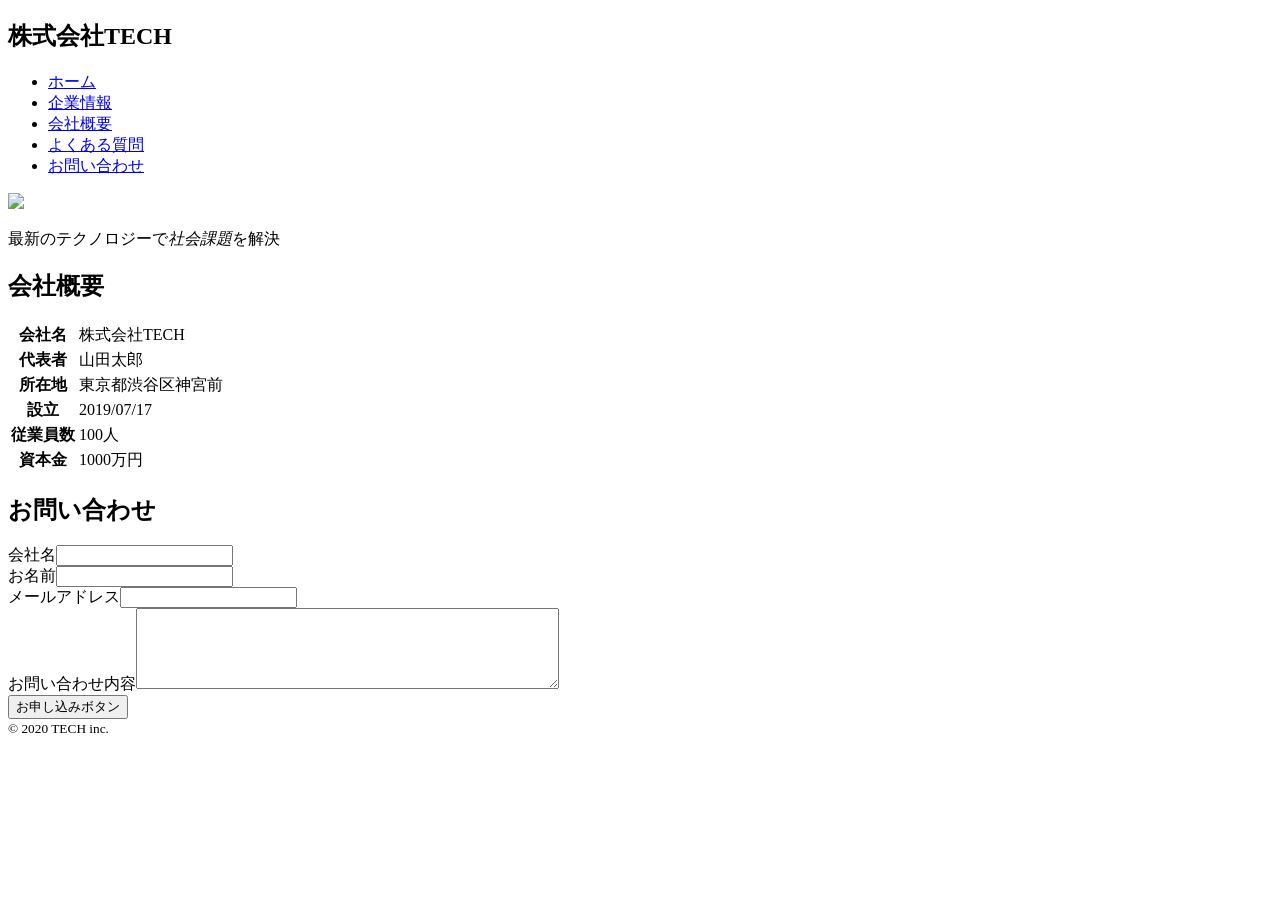
==== index.html @ 1d5660b6 "html修正" ====
<!DOCTYPE html>
<html lang="jp">
    <head>
        <meta charset="UTF-8">
        <meta name="viewport" content="width=device-width, initial-scale=1.0">
        <title>COACHTECH</title>
        <nav>
            <h1>株式会社TECH</h1>
            <ul>
                <li><a href="https://coachtech.site/">ホーム</a></li>
                <li><a href="https://estra.jp/company">企業情報</a></li>
                <li><a href="https://estra.jp/company">会社概要</a></li>
                <li><a href="https://coachtech.site/faq/">よくある質問</a></li>
                <li><a href="https://estra.jp/contact">お問い合わせ</a></li>
            </ul>
        </nav>     
    </head>
    <body>    
        <img src="img/mv.png"> 
        <div>
            <p>最新のテクノロジーで<em>社会課題</em>を解決</p>
        </div>
        <h2>会社概要</h2>
        <table>
            <tr>
                <th>会社名</th>
                <td>株式会社TECH</td>
            </tr>
            <tr>
                <th>代表者</th>
                <td>山田太郎</td>
            </tr>
            <tr>
                <th>所在地</th>
                <td>東京都渋谷区神宮前</td>
            </tr>
            <tr>
                <th>設立</th>
                <td>2019/07/17</td>
            </tr>
            <tr>
                <th>従業員数</th>
                <td>100人</td>
            </tr>
            <tr>
                <th>資本金</th>
                <td>1000万円</td>
            </tr>
        </table>
    </body>
    <h2>お問い合わせ</h2>
    <form action="" method="post">
        <label>会社名<input type="text" name="text" /></label>
        <br>
        <label>お名前<input type="text" name="text" /></label>
        <br>
        <label>メールアドレス<input type="text" name="text" /></label>
        <br>
        <label>お問い合わせ内容<textarea name="textarea" cols="50" rows="5"></textarea></label>
        <br>
        <input type="submit" name="submit" value="お申し込みボタン" />
        <br>
    </form>
    <small>&copy; 2020 TECH inc.</small>
</html>
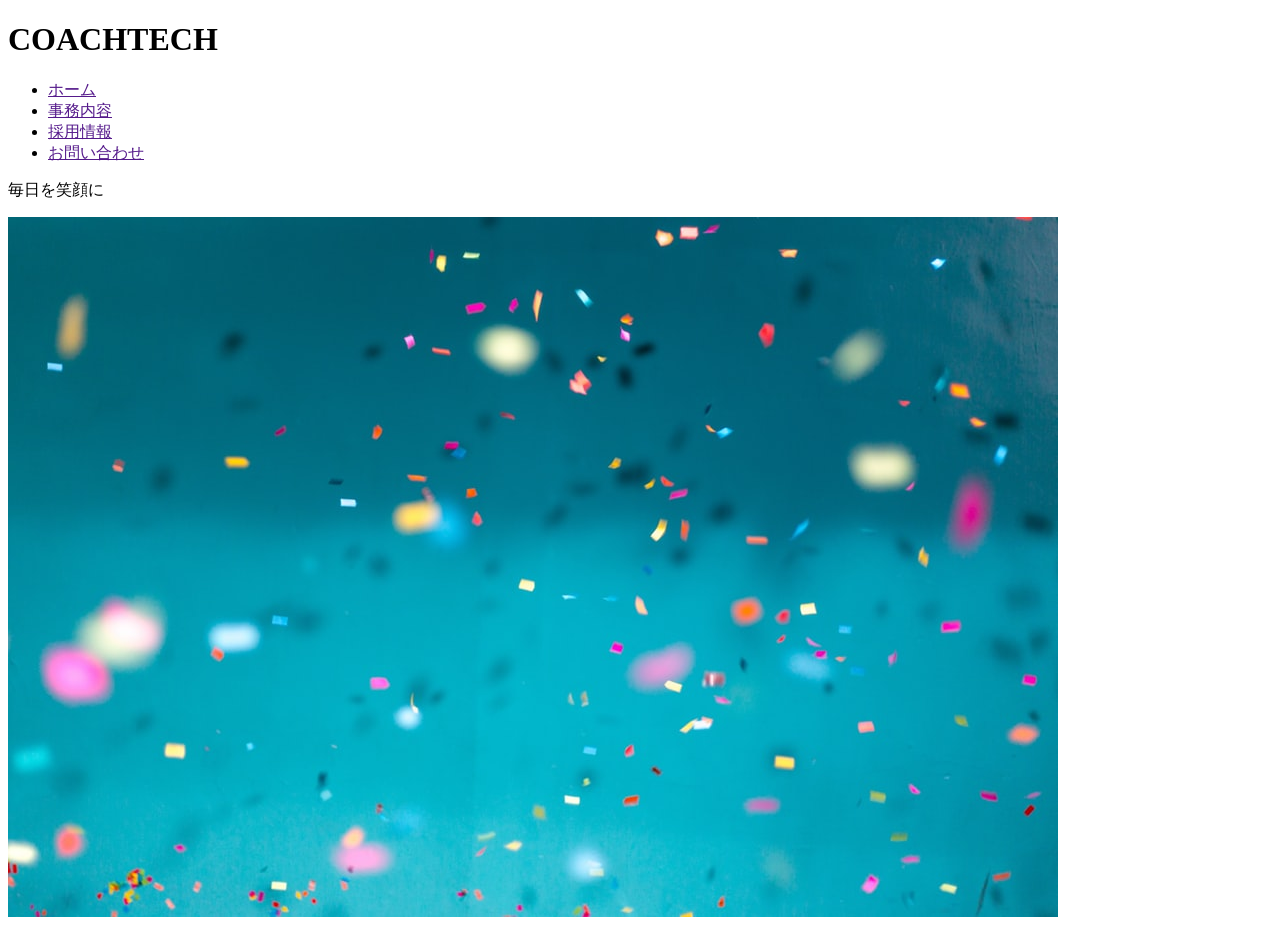
==== commit c794d403: "修正" ====
--- a/index.html
+++ b/index.html
@@ -1,65 +1,26 @@
 <!DOCTYPE html>
 <html lang="jp">
-    <head>
-        <meta charset="UTF-8">
-        <meta name="viewport" content="width=device-width, initial-scale=1.0">
-        <title>COACHTECH</title>
-        <nav>
-            <h1>株式会社TECH</h1>
-            <ul>
-                <li><a href="https://coachtech.site/">ホーム</a></li>
-                <li><a href="https://estra.jp/company">企業情報</a></li>
-                <li><a href="https://estra.jp/company">会社概要</a></li>
-                <li><a href="https://coachtech.site/faq/">よくある質問</a></li>
-                <li><a href="https://estra.jp/contact">お問い合わせ</a></li>
+<head>
+    <meta charset="UTF-8">
+    <meta name="viewport" content="width=device-width, initial-scale=1.0">
+    <title>COACHTECH</title>
+</head>
+<body>
+    <header class="header">
+        <h1 class="header-ttl">COACHTECH</h1>
+        <nav class="header-nav">
+            <ul class="header-nav-list">
+                <li class="list1"><a href="">ホーム</a></li>
+                <li class="list2"><a href="">事務内容</a></li>
+                <li class="list3"><a href="">採用情報</a></li>
+                <li class="list4"><a href="">お問い合わせ</a></li>
             </ul>
-        </nav>     
-    </head>
-    <body>    
-        <img src="img/mv.png"> 
-        <div>
-            <p>最新のテクノロジーで<em>社会課題</em>を解決</p>
-        </div>
-        <h2>会社概要</h2>
-        <table>
-            <tr>
-                <th>会社名</th>
-                <td>株式会社TECH</td>
-            </tr>
-            <tr>
-                <th>代表者</th>
-                <td>山田太郎</td>
-            </tr>
-            <tr>
-                <th>所在地</th>
-                <td>東京都渋谷区神宮前</td>
-            </tr>
-            <tr>
-                <th>設立</th>
-                <td>2019/07/17</td>
-            </tr>
-            <tr>
-                <th>従業員数</th>
-                <td>100人</td>
-            </tr>
-            <tr>
-                <th>資本金</th>
-                <td>1000万円</td>
-            </tr>
-        </table>
-    </body>
-    <h2>お問い合わせ</h2>
-    <form action="" method="post">
-        <label>会社名<input type="text" name="text" /></label>
-        <br>
-        <label>お名前<input type="text" name="text" /></label>
-        <br>
-        <label>メールアドレス<input type="text" name="text" /></label>
-        <br>
-        <label>お問い合わせ内容<textarea name="textarea" cols="50" rows="5"></textarea></label>
-        <br>
-        <input type="submit" name="submit" value="お申し込みボタン" />
-        <br>
-    </form>
-    <small>&copy; 2020 TECH inc.</small>
-</html>
+        </nav>
+    </header>
+    <div class="content">
+        <p class="content-ttl">毎日を笑顔に</p>
+        <img src="../../img/firstview.jpeg" alt="">
+        <div class="content-blue"></div>
+    </div>
+</body>
+</html>
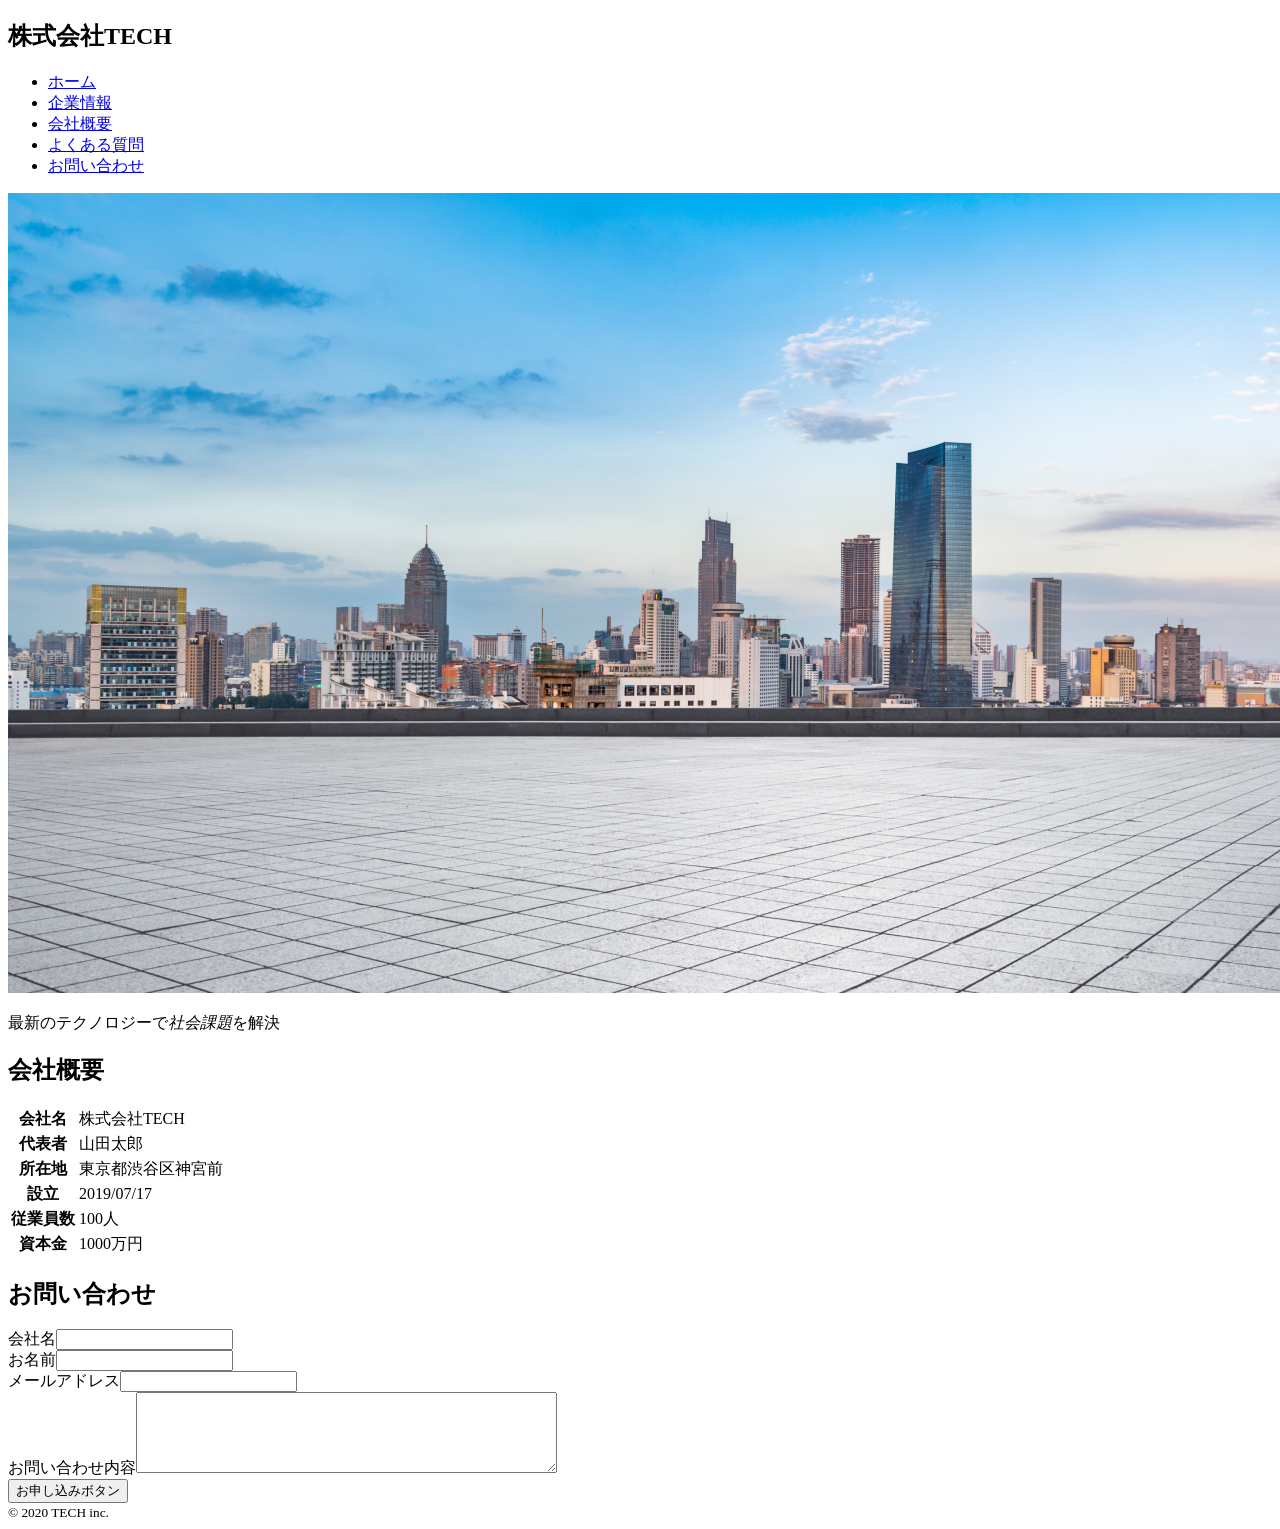
==== commit 877f544c: "Merge remote-tracking branch 'origin/main'" ====
--- a/index.html
+++ b/index.html
@@ -1,26 +1,65 @@
 <!DOCTYPE html>
 <html lang="jp">
-<head>
-    <meta charset="UTF-8">
-    <meta name="viewport" content="width=device-width, initial-scale=1.0">
-    <title>COACHTECH</title>
-</head>
-<body>
-    <header class="header">
-        <h1 class="header-ttl">COACHTECH</h1>
-        <nav class="header-nav">
-            <ul class="header-nav-list">
-                <li class="list1"><a href="">ホーム</a></li>
-                <li class="list2"><a href="">事務内容</a></li>
-                <li class="list3"><a href="">採用情報</a></li>
-                <li class="list4"><a href="">お問い合わせ</a></li>
+    <head>
+        <meta charset="UTF-8">
+        <meta name="viewport" content="width=device-width, initial-scale=1.0">
+        <title>COACHTECH</title>
+        <nav>
+            <h1>株式会社TECH</h1>
+            <ul>
+                <li><a href="https://coachtech.site/">ホーム</a></li>
+                <li><a href="https://estra.jp/company">企業情報</a></li>
+                <li><a href="https://estra.jp/company">会社概要</a></li>
+                <li><a href="https://coachtech.site/faq/">よくある質問</a></li>
+                <li><a href="https://estra.jp/contact">お問い合わせ</a></li>
             </ul>
-        </nav>
-    </header>
-    <div class="content">
-        <p class="content-ttl">毎日を笑顔に</p>
-        <img src="../../img/firstview.jpeg" alt="">
-        <div class="content-blue"></div>
-    </div>
-</body>
-</html>+        </nav>     
+    </head>
+    <body>    
+        <img src="img/mv.png"> 
+        <div>
+            <p>最新のテクノロジーで<em>社会課題</em>を解決</p>
+        </div>
+        <h2>会社概要</h2>
+        <table>
+            <tr>
+                <th>会社名</th>
+                <td>株式会社TECH</td>
+            </tr>
+            <tr>
+                <th>代表者</th>
+                <td>山田太郎</td>
+            </tr>
+            <tr>
+                <th>所在地</th>
+                <td>東京都渋谷区神宮前</td>
+            </tr>
+            <tr>
+                <th>設立</th>
+                <td>2019/07/17</td>
+            </tr>
+            <tr>
+                <th>従業員数</th>
+                <td>100人</td>
+            </tr>
+            <tr>
+                <th>資本金</th>
+                <td>1000万円</td>
+            </tr>
+        </table>
+    </body>
+    <h2>お問い合わせ</h2>
+    <form action="" method="post">
+        <label>会社名<input type="text" name="text" /></label>
+        <br>
+        <label>お名前<input type="text" name="text" /></label>
+        <br>
+        <label>メールアドレス<input type="text" name="text" /></label>
+        <br>
+        <label>お問い合わせ内容<textarea name="textarea" cols="50" rows="5"></textarea></label>
+        <br>
+        <input type="submit" name="submit" value="お申し込みボタン" />
+        <br>
+    </form>
+    <small>&copy; 2020 TECH inc.</small>
+</html>
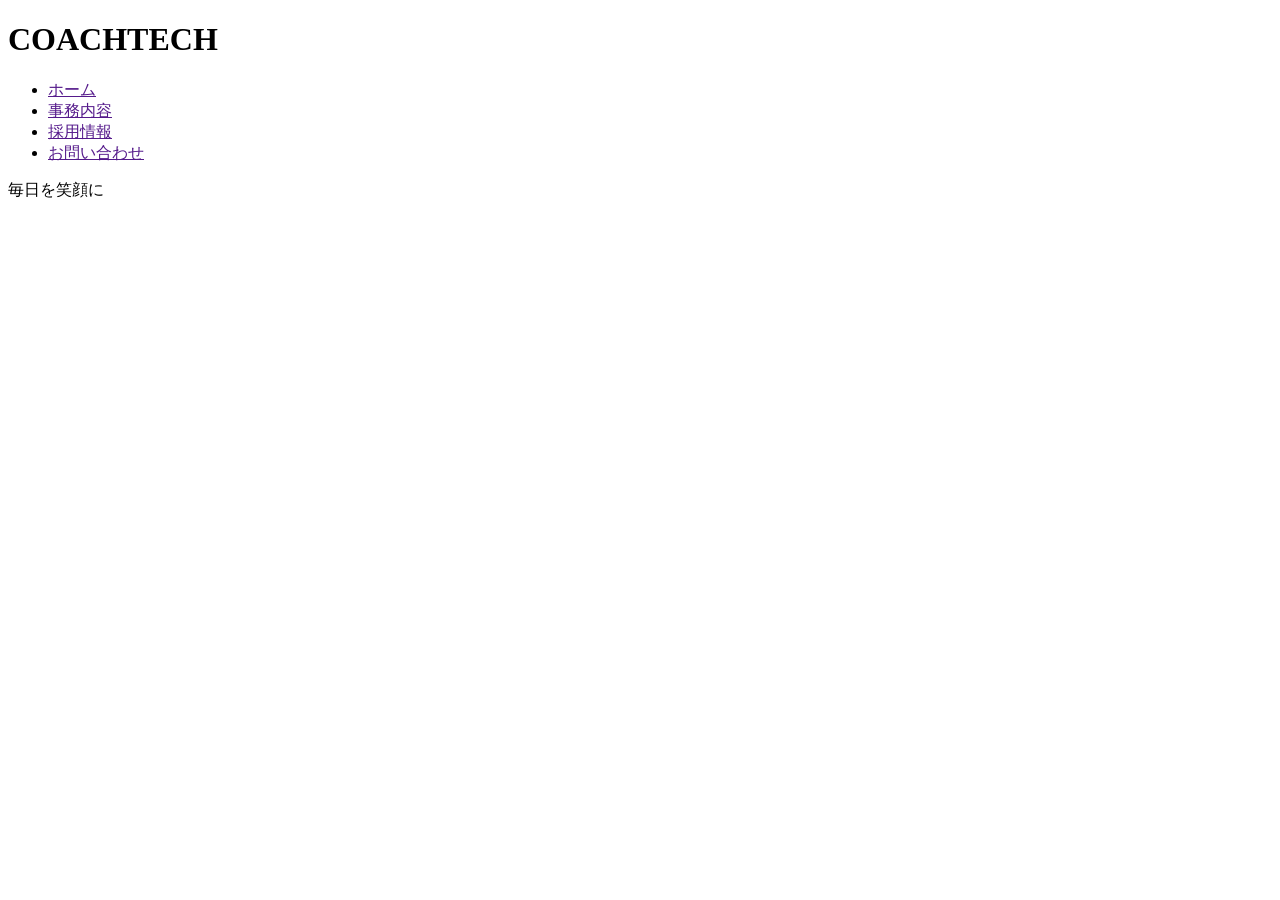
==== commit dbf31253: "作り直し" ====
--- a/index.html
+++ b/index.html
@@ -1,65 +1,26 @@
 <!DOCTYPE html>
 <html lang="jp">
-    <head>
-        <meta charset="UTF-8">
-        <meta name="viewport" content="width=device-width, initial-scale=1.0">
-        <title>COACHTECH</title>
-        <nav>
-            <h1>株式会社TECH</h1>
-            <ul>
-                <li><a href="https://coachtech.site/">ホーム</a></li>
-                <li><a href="https://estra.jp/company">企業情報</a></li>
-                <li><a href="https://estra.jp/company">会社概要</a></li>
-                <li><a href="https://coachtech.site/faq/">よくある質問</a></li>
-                <li><a href="https://estra.jp/contact">お問い合わせ</a></li>
+<head>
+    <meta charset="UTF-8">
+    <meta name="viewport" content="width=device-width, initial-scale=1.0">
+    <title>COACHTECH</title>
+</head>
+<body>
+    <header class="header">
+        <h1 class="header-ttl">COACHTECH</h1>
+        <nav class="header-nav">
+            <ul class="header-nav-list">
+                <li class="list1"><a href="">ホーム</a></li>
+                <li class="list2"><a href="">事務内容</a></li>
+                <li class="list3"><a href="">採用情報</a></li>
+                <li class="list4"><a href="">お問い合わせ</a></li>
             </ul>
-        </nav>     
-    </head>
-    <body>    
-        <img src="img/mv.png"> 
-        <div>
-            <p>最新のテクノロジーで<em>社会課題</em>を解決</p>
-        </div>
-        <h2>会社概要</h2>
-        <table>
-            <tr>
-                <th>会社名</th>
-                <td>株式会社TECH</td>
-            </tr>
-            <tr>
-                <th>代表者</th>
-                <td>山田太郎</td>
-            </tr>
-            <tr>
-                <th>所在地</th>
-                <td>東京都渋谷区神宮前</td>
-            </tr>
-            <tr>
-                <th>設立</th>
-                <td>2019/07/17</td>
-            </tr>
-            <tr>
-                <th>従業員数</th>
-                <td>100人</td>
-            </tr>
-            <tr>
-                <th>資本金</th>
-                <td>1000万円</td>
-            </tr>
-        </table>
-    </body>
-    <h2>お問い合わせ</h2>
-    <form action="" method="post">
-        <label>会社名<input type="text" name="text" /></label>
-        <br>
-        <label>お名前<input type="text" name="text" /></label>
-        <br>
-        <label>メールアドレス<input type="text" name="text" /></label>
-        <br>
-        <label>お問い合わせ内容<textarea name="textarea" cols="50" rows="5"></textarea></label>
-        <br>
-        <input type="submit" name="submit" value="お申し込みボタン" />
-        <br>
-    </form>
-    <small>&copy; 2020 TECH inc.</small>
-</html>
+        </nav>
+    </header>
+    <div class="content">
+        <p class="content-ttl">毎日を笑顔に</p>
+        <img src="../../img/firstview.jpeg" alt="">
+        <div class="content-blue"></div>
+    </div>
+</body>
+</html>
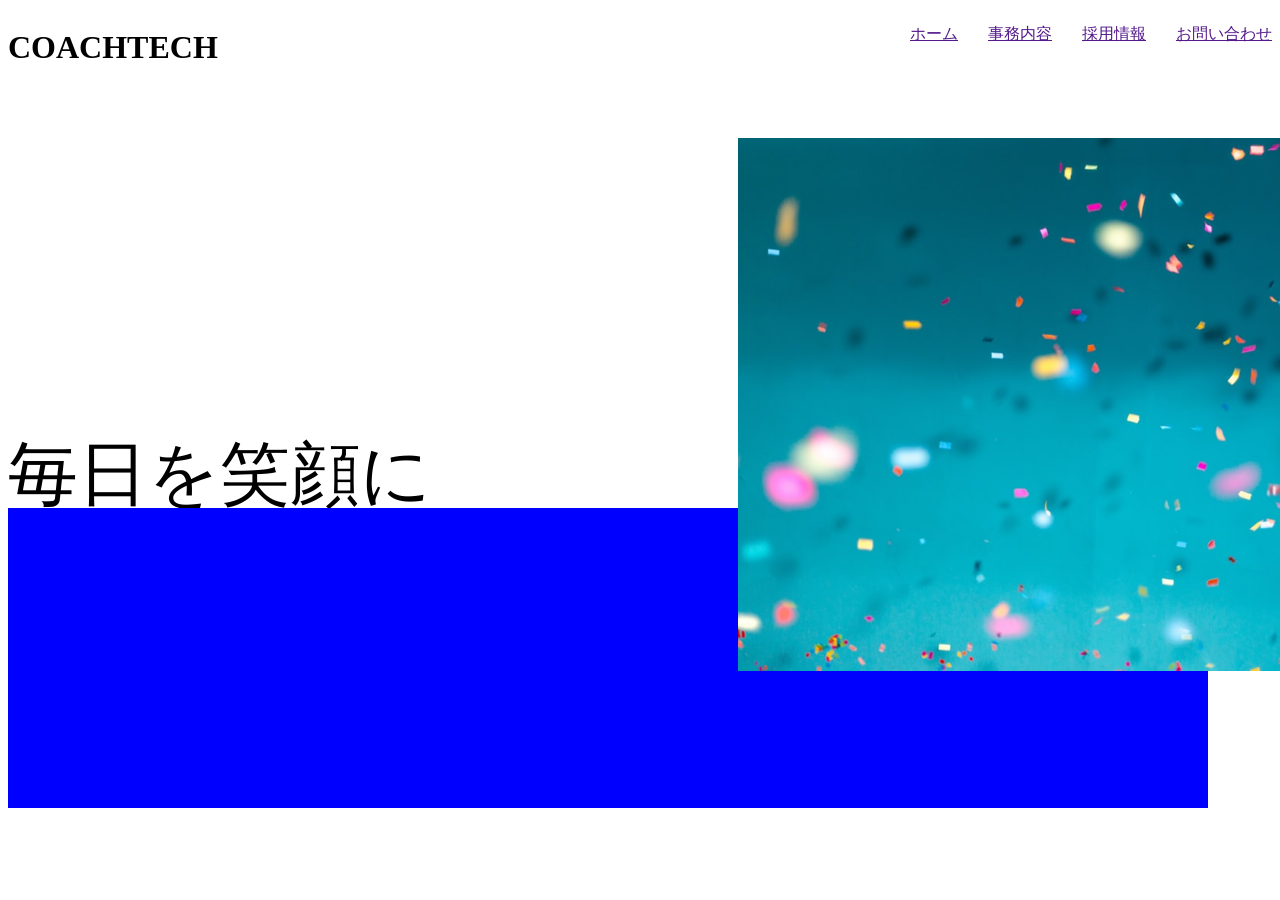
==== commit 476503c4: "css修正版" ====
--- a/index.html
+++ b/index.html
@@ -3,6 +3,7 @@
 <head>
     <meta charset="UTF-8">
     <meta name="viewport" content="width=device-width, initial-scale=1.0">
+    <link rel="stylesheet" href="style.css">
     <title>COACHTECH</title>
 </head>
 <body>
@@ -19,7 +20,7 @@
     </header>
     <div class="content">
         <p class="content-ttl">毎日を笑顔に</p>
-        <img src="../../img/firstview.jpeg" alt="">
+        <img class="content-img" src="img/firstview.jpeg" alt="">
         <div class="content-blue"></div>
     </div>
 </body>
--- a/style.css
+++ b/style.css
@@ -0,0 +1,55 @@
+.header {
+   display: flex;
+   justify-content: space-between; 
+}
+.header-ttl {
+    font: bold;
+
+}
+.header-nav-list {
+    display: flex;
+    justify-content: flex-end;
+}
+.list1 {
+    list-style: none;
+    padding-right: 30px;
+}
+.list2 {
+    list-style: none;
+    padding-right: 30px;
+}
+.list3 {
+    list-style: none;
+    padding-right: 30px;
+}
+.list4 {
+    list-style: none;
+}
+
+
+.content {
+    position: relative;
+    top: 100px;
+
+}
+.content-ttl {
+    position: absolute;
+    top: 170px;
+    font-size: 70px;
+
+}
+.content-img {
+    width: 800px;
+    position: absolute;
+    top: -50px;
+    left: 730px;
+    z-index: 10;
+}
+.content-blue {
+    background-color: blue;
+    padding-bottom: 300px;
+    width: 1200px;
+    position: absolute;
+    top: 320px;
+    z-index: 0;
+}
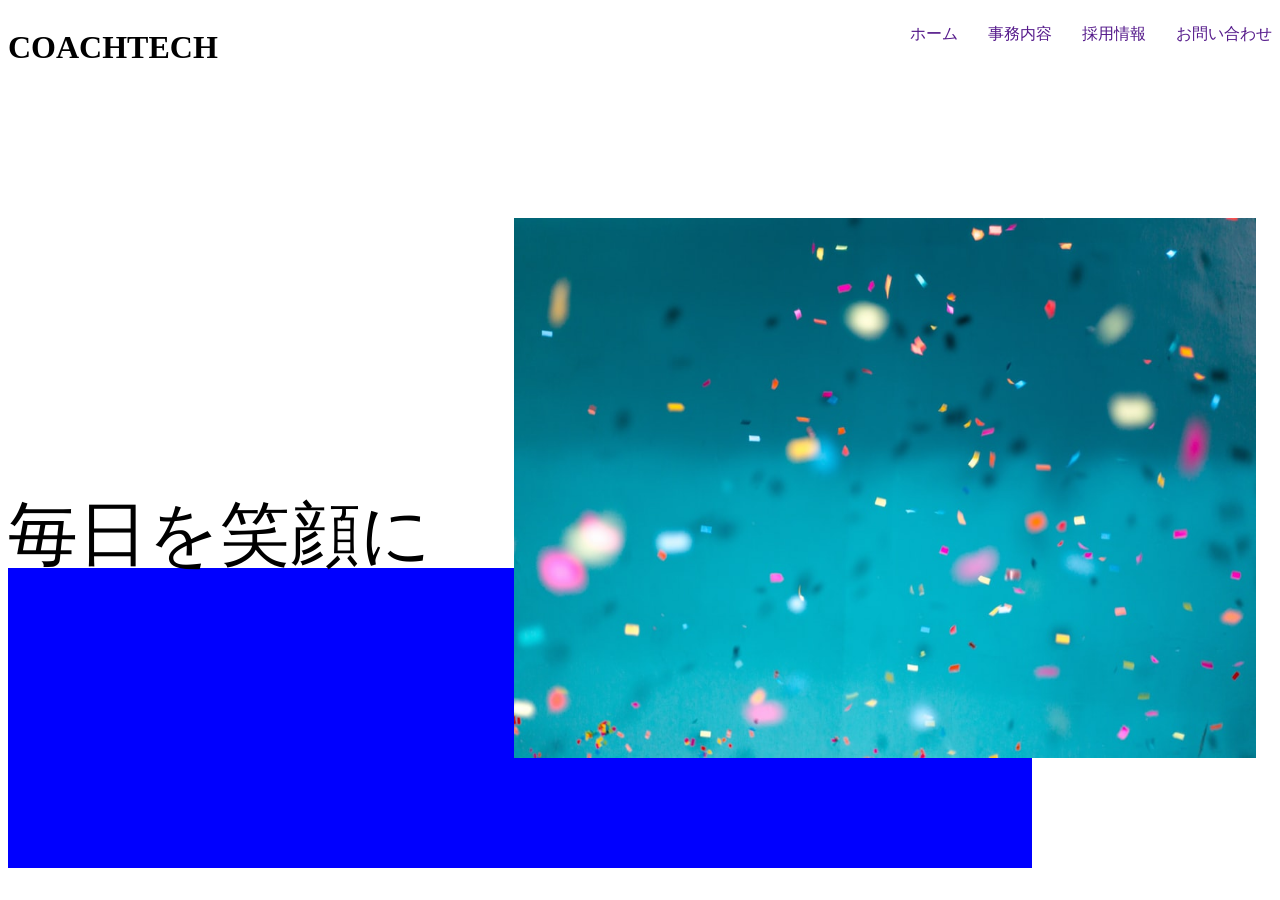
==== commit a3165df5: "再修正" ====
--- a/index.html
+++ b/index.html
@@ -11,10 +11,10 @@
         <h1 class="header-ttl">COACHTECH</h1>
         <nav class="header-nav">
             <ul class="header-nav-list">
-                <li class="list1"><a href="">ホーム</a></li>
-                <li class="list2"><a href="">事務内容</a></li>
-                <li class="list3"><a href="">採用情報</a></li>
-                <li class="list4"><a href="">お問い合わせ</a></li>
+                <li class="list1"><a class="link1" href="">ホーム</a></li>
+                <li class="list2"><a class="link2" href="">事務内容</a></li>
+                <li class="list3"><a class="link3" href="">採用情報</a></li>
+                <li class="list4"><a class="link4" href="">お問い合わせ</a></li>
             </ul>
         </nav>
     </header>
--- a/style.css
+++ b/style.css
@@ -25,8 +25,18 @@
 .list4 {
     list-style: none;
 }
-
-
+.link1 {
+    text-decoration: none;
+}
+.link2 {
+    text-decoration: none;
+}
+.link3 {
+    text-decoration: none;
+}
+.link4 {
+    text-decoration: none;
+}
 .content {
     position: relative;
     top: 100px;
@@ -34,22 +44,23 @@
 }
 .content-ttl {
     position: absolute;
-    top: 170px;
+    top: 230px;
     font-size: 70px;
-
+    z-index: 20;
 }
 .content-img {
-    width: 800px;
+    height: 60vh;
+    width: 58vw;
     position: absolute;
-    top: -50px;
-    left: 730px;
+    top: 30px;
+    left: 40%;
     z-index: 10;
 }
 .content-blue {
     background-color: blue;
     padding-bottom: 300px;
-    width: 1200px;
+    width: 80vw;
     position: absolute;
-    top: 320px;
+    top: 380px;
     z-index: 0;
-}+    }
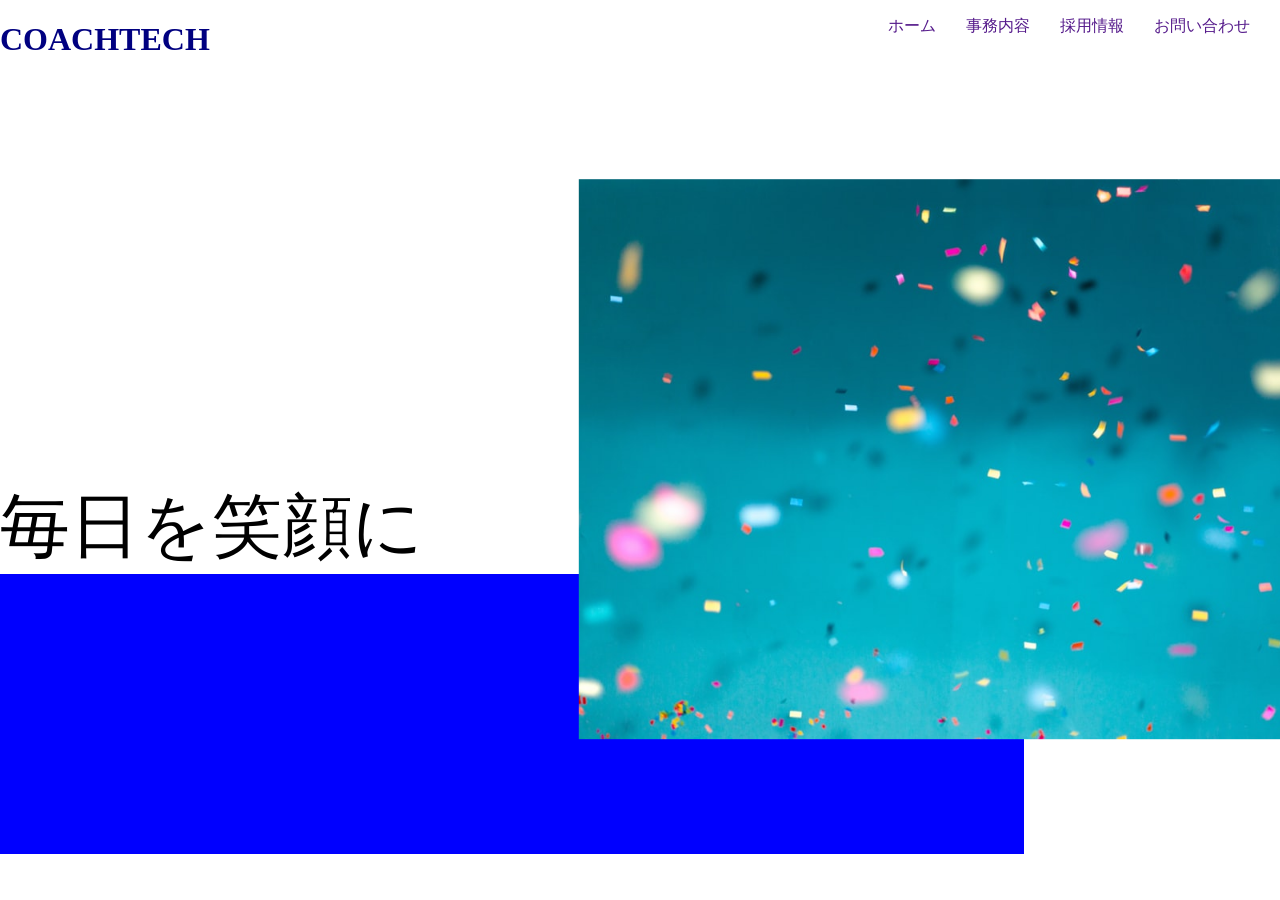
==== commit 0839a2c3: "再修正" ====
--- a/index.html
+++ b/index.html
@@ -11,17 +11,20 @@
         <h1 class="header-ttl">COACHTECH</h1>
         <nav class="header-nav">
             <ul class="header-nav-list">
-                <li class="list1"><a class="link1" href="">ホーム</a></li>
-                <li class="list2"><a class="link2" href="">事務内容</a></li>
-                <li class="list3"><a class="link3" href="">採用情報</a></li>
-                <li class="list4"><a class="link4" href="">お問い合わせ</a></li>
+                <li class="element"><a class="element-link" href="">ホーム</a></li>
+                <li class="element"><a class="element-link" href="">事務内容</a></li>
+                <li class="element"><a class="element-link" href="">採用情報</a></li>
+                <li class="element"><a class="element-link" href="">お問い合わせ</a></li>
             </ul>
         </nav>
     </header>
     <div class="content">
+        <!--<img class="content-img" src="img/firstview.jpeg" alt="">-->
         <p class="content-ttl">毎日を笑顔に</p>
-        <img class="content-img" src="img/firstview.jpeg" alt="">
-        <div class="content-blue"></div>
+        <div class="grid-parent">
+            <div class="grid-child1 bgc-blue"></div>
+            <div class="grid-child2"></div>
+        </div>
     </div>
 </body>
 </html>
--- a/style.css
+++ b/style.css
@@ -1,52 +1,32 @@
+body {
+    margin: 0;
+}
 .header {
    display: flex;
    justify-content: space-between; 
 }
 .header-ttl {
     font: bold;
-
+    color: navy;
 }
 .header-nav-list {
     display: flex;
     justify-content: flex-end;
 }
-.list1 {
+.element {
     list-style: none;
     padding-right: 30px;
 }
-.list2 {
-    list-style: none;
-    padding-right: 30px;
-}
-.list3 {
-    list-style: none;
-    padding-right: 30px;
-}
-.list4 {
-    list-style: none;
-}
-.link1 {
-    text-decoration: none;
-}
-.link2 {
-    text-decoration: none;
-}
-.link3 {
-    text-decoration: none;
-}
-.link4 {
+.element-link {
     text-decoration: none;
 }
 .content {
-    position: relative;
-    top: 100px;
-
+    margin-top: 400px;
 }
 .content-ttl {
-    position: absolute;
-    top: 230px;
     font-size: 70px;
-    z-index: 20;
+    margin: 0px;
+    
 }
 .content-img {
     height: 60vh;
@@ -56,11 +36,21 @@
     left: 40%;
     z-index: 10;
 }
-.content-blue {
+.grid-parent {
+    display: grid;
+    grid-template-rows: 280px;
+    grid-template-columns: 4fr 1fr;
+    position: relative;
+    top: 20%;
+}
+.bgc-blue {
     background-color: blue;
-    padding-bottom: 300px;
-    width: 80vw;
+}
+.grid-parent:after {
+    content: url("img/firstview.jpeg");
+    height: 150%;
+    width: 5.8%;
     position: absolute;
-    top: 380px;
-    z-index: 0;
-    }+    left: 40%;
+    transform: scale(0.8) translate(100%, -130%);
+}
